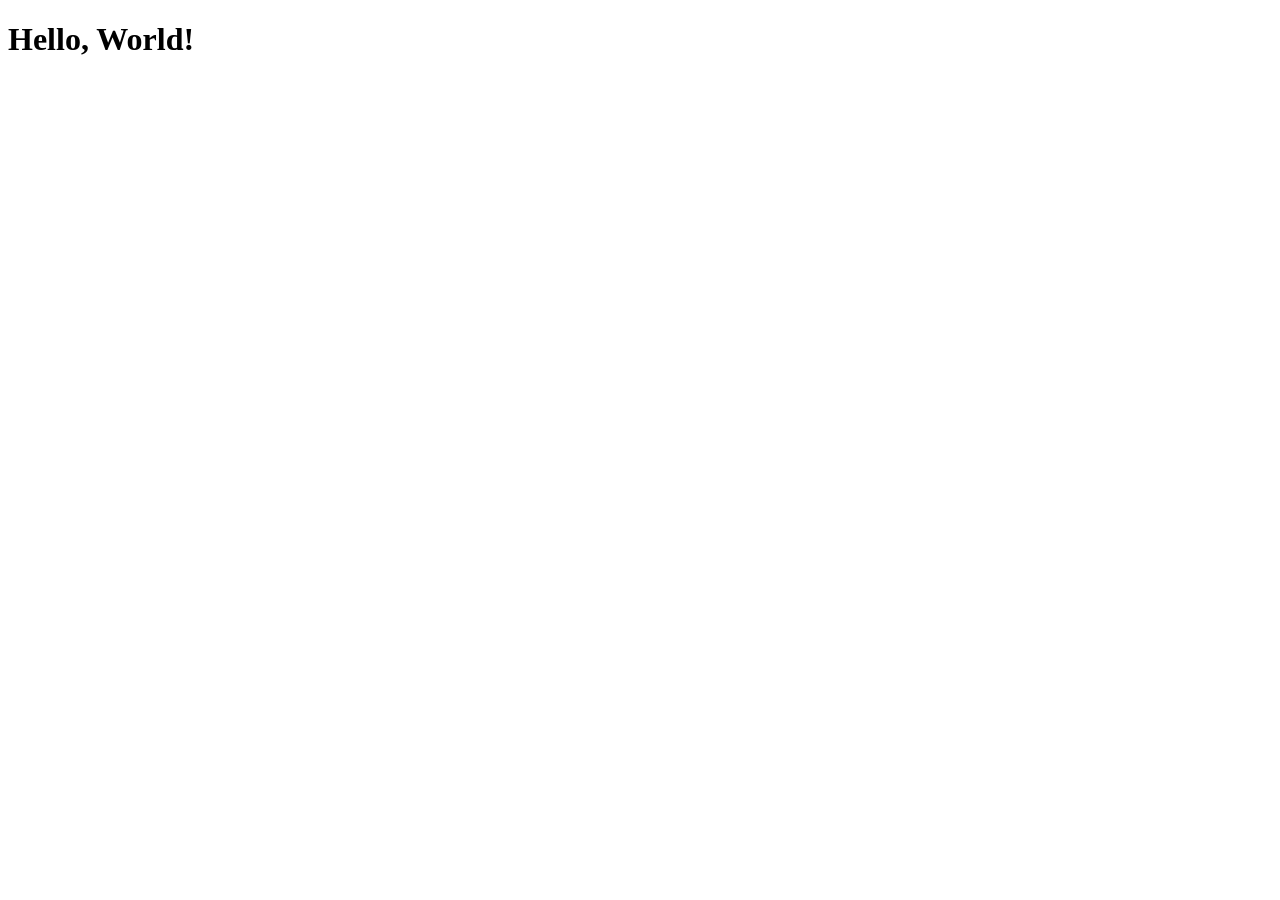
==== mtg/mtgindex.html @ eb6a44f1 "Add initial HTML structure for mtgindex.html" ====
<!DOCTYPE html>
<html lang="en">
<head>
    <meta charset="UTF-8">
    <meta name="viewport" content="width=device-width, initial-scale=1.0">
    <title>Page Title</title>
    <link rel="stylesheet" href="style.css">
</head>
<body>

    <h1>Hello, World!</h1>

    <script src="script.js"></script>
</body>
</html>
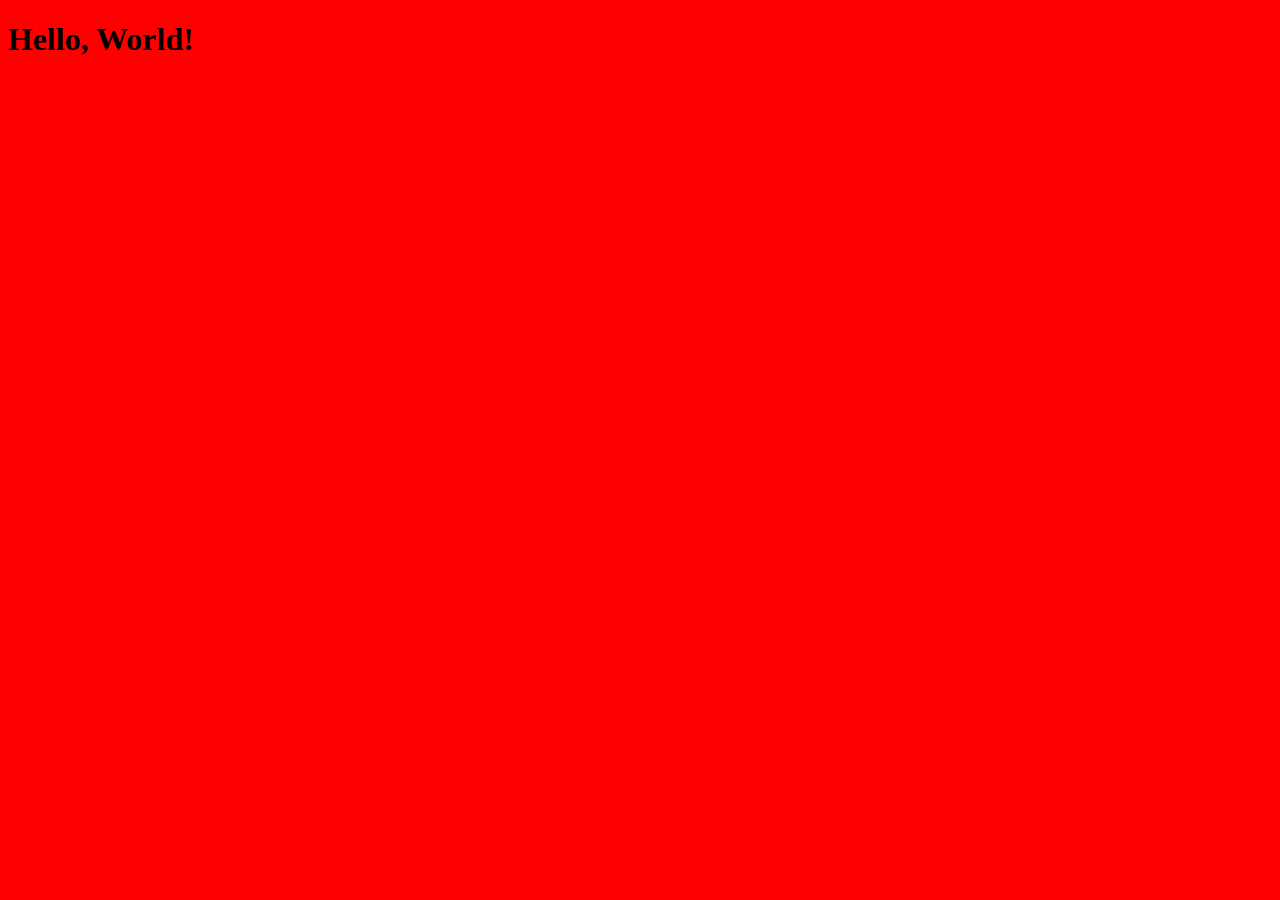
==== commit ee381cd0: "bjn" ====
--- a/mtg/mtgindex.html
+++ b/mtg/mtgindex.html
@@ -4,12 +4,12 @@
     <meta charset="UTF-8">
     <meta name="viewport" content="width=device-width, initial-scale=1.0">
     <title>Page Title</title>
-    <link rel="stylesheet" href="style.css">
+    <link rel="stylesheet" href="mtgindex.css">
 </head>
 <body>
 
     <h1>Hello, World!</h1>
 
-    <script src="script.js"></script>
+    <script src="mtgindex.js"></script>
 </body>
 </html>
--- a/mtg/mtgindex.css
+++ b/mtg/mtgindex.css
@@ -0,0 +1,3 @@
+body{
+    background-color: red;
+}
